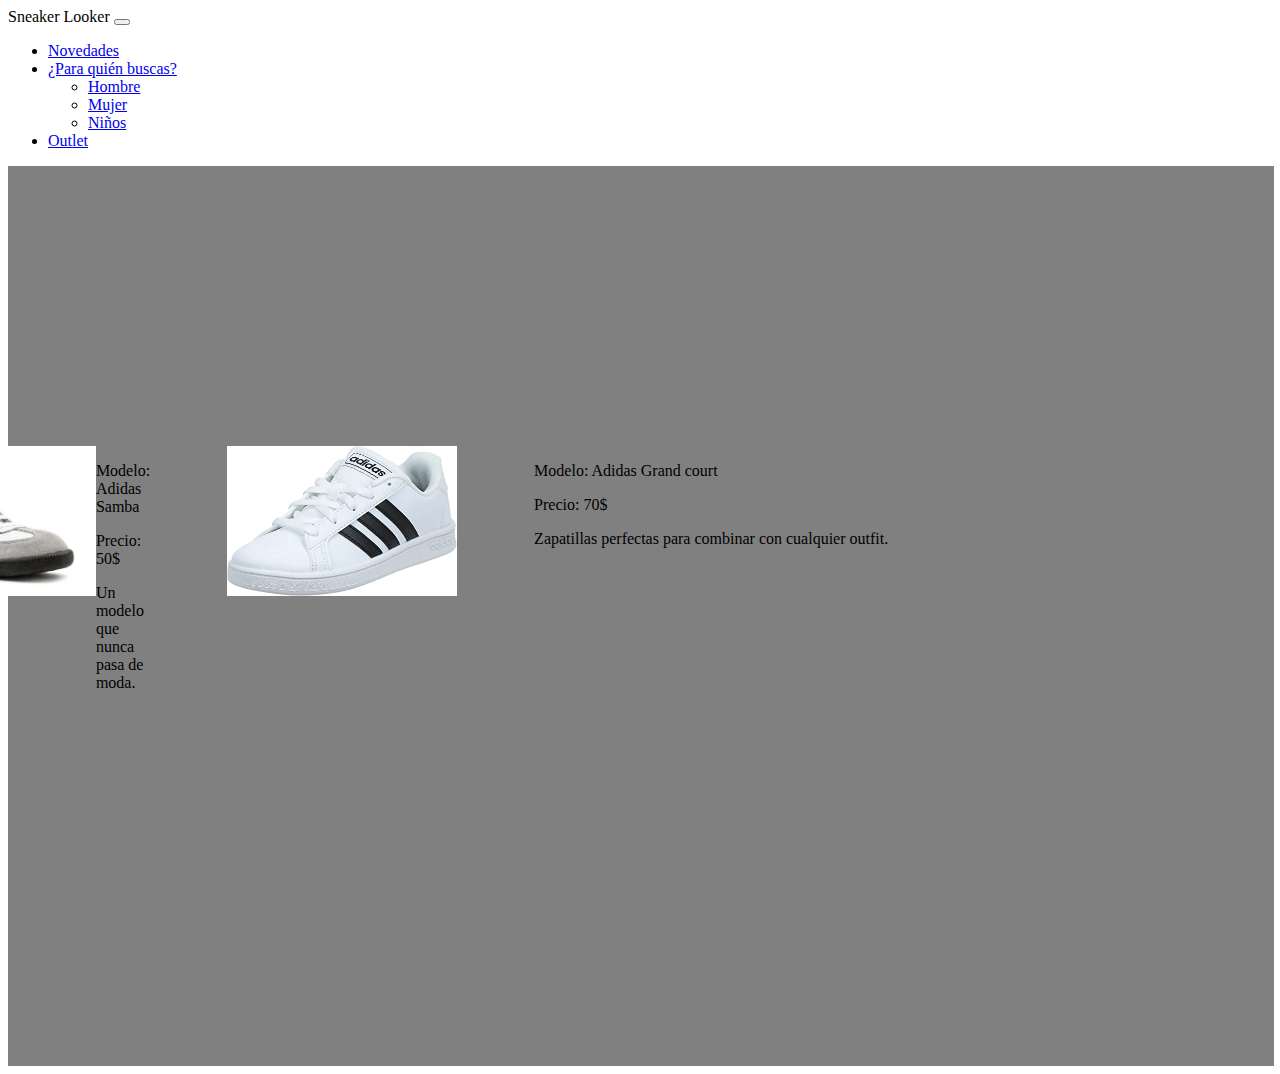
==== adidas.html @ c027d044 "proyecto finalizado a falta de solventar problemas con el flexdir column en casi todas las paginas y" ====
<!DOCTYPE html>
<html lang="en">
<head>
    <meta charset="UTF-8">
    <meta http-equiv="X-UA-Compatible" content="IE=edge">
    <meta name="viewport" content="width=device-width, initial-scale=1.0">
    <title>Document</title>

    <link
      href="https://cdn.jsdelivr.net/npm/bootstrap@5.3.0-alpha1/dist/css/bootstrap.min.css"
      rel="stylesheet"
      integrity="sha384-GLhlTQ8iRABdZLl6O3oVMWSktQOp6b7In1Zl3/Jr59b6EGGoI1aFkw7cmDA6j6gD"
      crossorigin="anonymous"
    />

    <link href="css/styles.css" rel="stylesheet" />
</head>
<body>
    <!-- NAVBAR -->
    <nav class="navbar navbar-expand-lg bg-body-tertiary">
        <div class="container-fluid">
          <a>Sneaker Looker</a>
          <button
            class="navbar-toggler"
            type="button"
            data-bs-toggle="collapse"
            data-bs-target="#navbarSupportedContent"
            aria-controls="navbarSupportedContent"
            aria-expanded="false"
            aria-label="Toggle navigation"
          >
            <span class="navbar-toggler-icon"></span>
          </button>
          <div class="collapse navbar-collapse" id="navbarSupportedContent">
            <ul class="navbar-nav me-auto mb-2 mb-lg-0">
              <li class="nav-item">
                <a class="nav-link active" aria-current="page" href="index.html"
                  >Novedades</a
                >
              </li>
              <li class="nav-item dropdown">
                <a
                  class="nav-link dropdown-toggle"
                  href="#"
                  role="button"
                  data-bs-toggle="dropdown"
                  aria-expanded="false"
                >
                  ¿Para quién buscas?
                </a>
                <ul class="dropdown-menu">
                  <li><a class="dropdown-item" href="hombre.html">Hombre</a></li>
                  <li><a class="dropdown-item" href="mujer.html">Mujer</a></li>
                  <li><a class="dropdown-item" href="niños.html">Niños</a></li>
                </ul>
              </li>
              <li class="nav-item">
                <a class="nav-link" href="outlet.html">Outlet</a>
              </li>
            </ul>
          </div>
        </div>
      </nav>
      <!-- NAVBAR -->
    <div id="adidasbody">
      <div class="sneakermodel">
        <div class="picture">
          <img src="img/adidas samba.jpg" alt="Zapatillas Adidas Samba" height="150vh" width="230vw">
        </div>
        <div class="description">
          <p>Modelo: Adidas Samba</p>
          <p>Precio: 50$</p>
          <p>Un modelo que nunca pasa de moda.</p>
        </div>
      <div class="sneakermodel">
        <div class="picture">
          <img src="img/adidasgrandcourt.jpg" alt="Zapatillas Adidas Grand court" height="150vh" width="230vw">
        </div>
        <div class="description">
          <p>Modelo: Adidas Grand court</p>
          <p>Precio: 70$</p>
          <p>Zapatillas perfectas para combinar con cualquier outfit.</p>
        </div>
    </div>

    <script
      src="https://cdn.jsdelivr.net/npm/bootstrap@5.3.0-alpha1/dist/js/bootstrap.bundle.min.js"
      integrity="sha384-w76AqPfDkMBDXo30jS1Sgez6pr3x5MlQ1ZAGC+nuZB+EYdgRZgiwxhTBTkF7CXvN"
      crossorigin="anonymous"
    ></script>

</body>
</html>
---- css/styles.css ----
#indexbody {
    height: 100vh;
    width: 98.93vw;

    margin:0;
    padding:0;

    display: flex;
    justify-content: center;
    align-items: center;

    background-color:cornflowerblue;
}

.centralbox {
    height: 80vh;
    width: 70vw;

    margin:0;
    padding:0;

    display: flex;
    justify-content: center;
    align-items: center;

    background-color: black;
}

#hombrebody {
    height: 240vh;
    width: 98.93vw;

    margin:0;
    padding:0;

    display: flex;
    justify-content:center;
    align-items:flex-start;

    flex-direction: column;
    background-color: rgb(90, 90, 249);
}

#mujerbody {
    height: 100vh;
    width: 98.93vw;

    margin:0;
    padding:0;

    display: flex;
    justify-content:center;
    align-items:flex-start;

    flex-direction: column;
    background-color: pink;
}

#niñosbody {
    height: 100vh;
    width: 98.93vw;

    margin:0;
    padding:0;

    display: flex;
    justify-content:center;
    align-items:flex-start;

    flex-direction: column;
    background-color: green;
}

#outletbody {
    height: 100vh;
    width: 98.93vw;

    margin:0;
    padding:0;

    display: flex;
    justify-content:center;
    align-items:flex-start;

    flex-direction: column;
    background-color: grey;
}

#nikebody {
    height: 120vh;
    width: 98.93vw;

    margin:0;
    padding:0;

    display: flex;
    justify-content:center;
    align-items:flex-start;

    flex-direction: column;
    background-color: grey;
}

#adidasbody {
    height: 100vh;
    width: 98.93vw;

    margin:0;
    padding:0;

    display: flex;
    justify-content:center;
    align-items:flex-start;

    flex-direction: column;
    background-color: grey;
}

.sneakermodel {
    height: 40vh;
    width: 80vw;

    display: flex;
    justify-content:center;
    align-items:flex-start;

    flex-direction: row;
}

.picture {
    height: 40vh;
    width: 30vw;

    margin-top: 1%;

    display: flex;
    justify-content:center;
    align-items: flex-start;
}

.description {
    height: 40vh;
    width: 50vw;

    justify-content:center;
    align-items: center;

    margin-top: 1%;

    flex-direction: column;
    color: black;
}
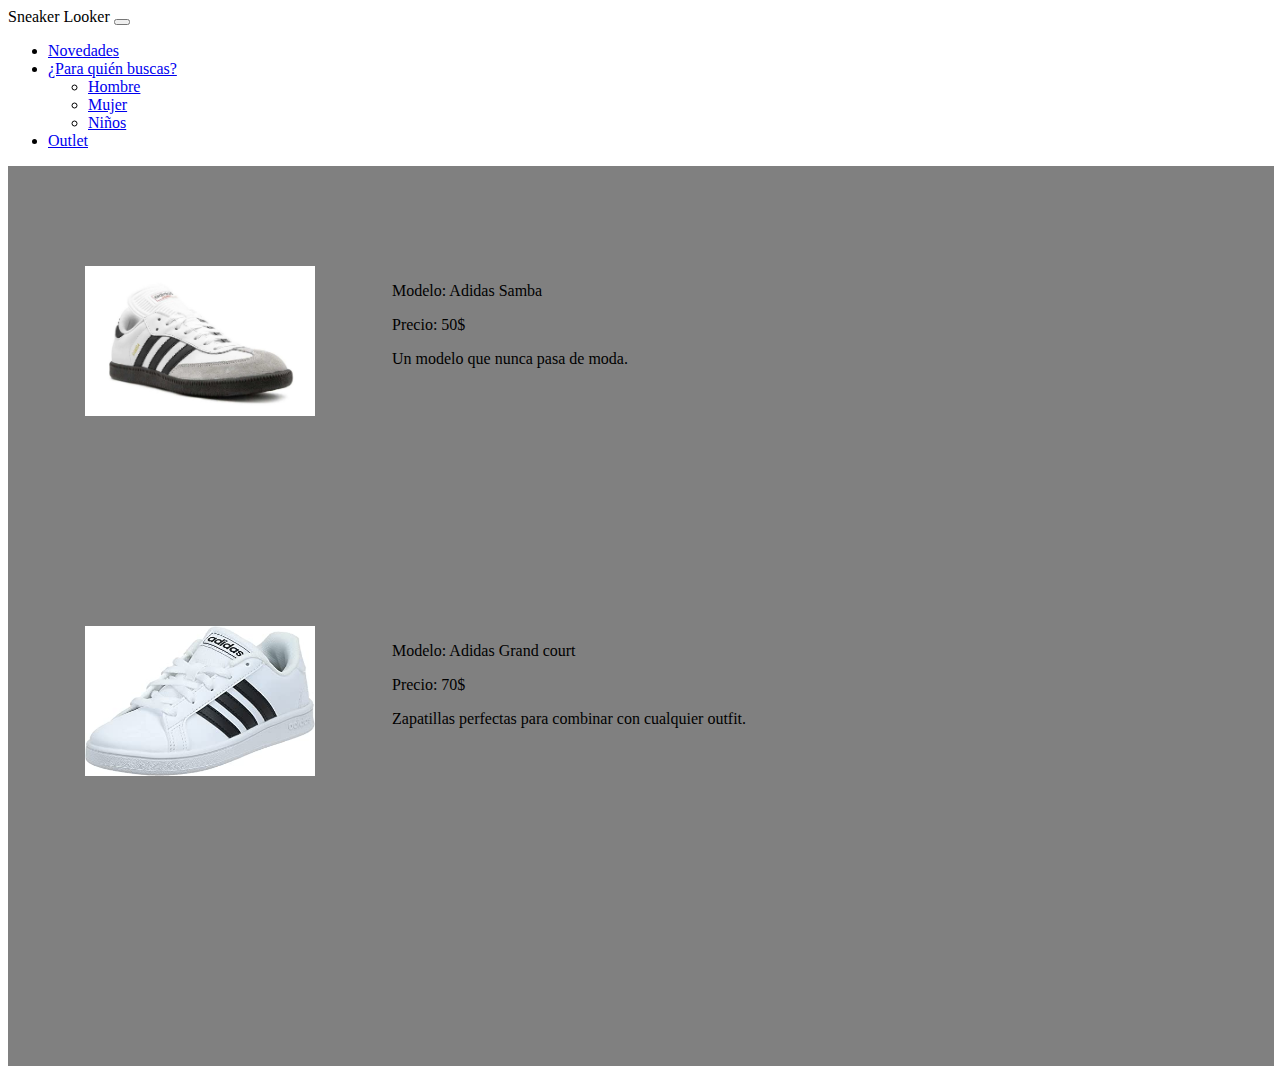
==== commit 038a789c: "Finalizado" ====
--- a/adidas.html
+++ b/adidas.html
@@ -72,6 +72,7 @@
           <p>Precio: 50$</p>
           <p>Un modelo que nunca pasa de moda.</p>
         </div>
+      </div>
       <div class="sneakermodel">
         <div class="picture">
           <img src="img/adidasgrandcourt.jpg" alt="Zapatillas Adidas Grand court" height="150vh" width="230vw">
@@ -81,6 +82,7 @@
           <p>Precio: 70$</p>
           <p>Zapatillas perfectas para combinar con cualquier outfit.</p>
         </div>
+      </div>
     </div>
 
     <script
